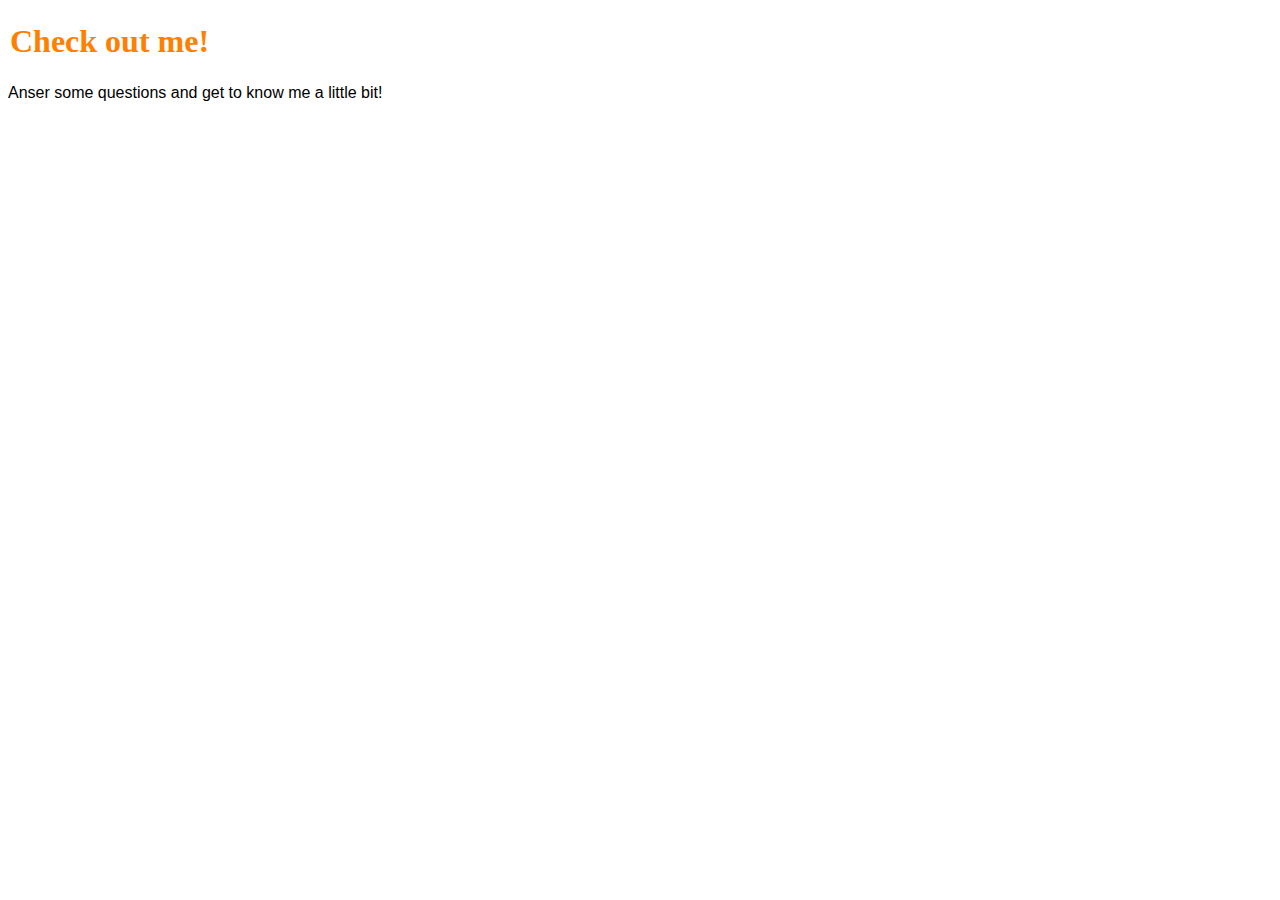
==== index.html @ 9010906e "Second Assignment" ====
<!DOCTYPE html>
<html>
  <head>
    <title>About me</title>
    <link href="style.css" type="text/css" rel="stylesheet" />
  </head>
  <body>
    <main>
    <h1>Check out me!</h1>
    <p>Anser some questions and get to know me a little bit!</p>
    </main>
    <script text= "text/javascript" src = "app.js"></script>
  </body>
</html>
---- style.css ----
h1{
  font-family: serif;
  font: times;
  color: #ff8000;
  font-size: 43;
  background-color: transparent red;
  border-color: black;
  padding: 2px;
}

p{
  font-family:sans-serif;
  font:Ariel;
}
.page {
  border-color: #ff2000;
  background-color: #ff2200;
  padding: inherit;
}
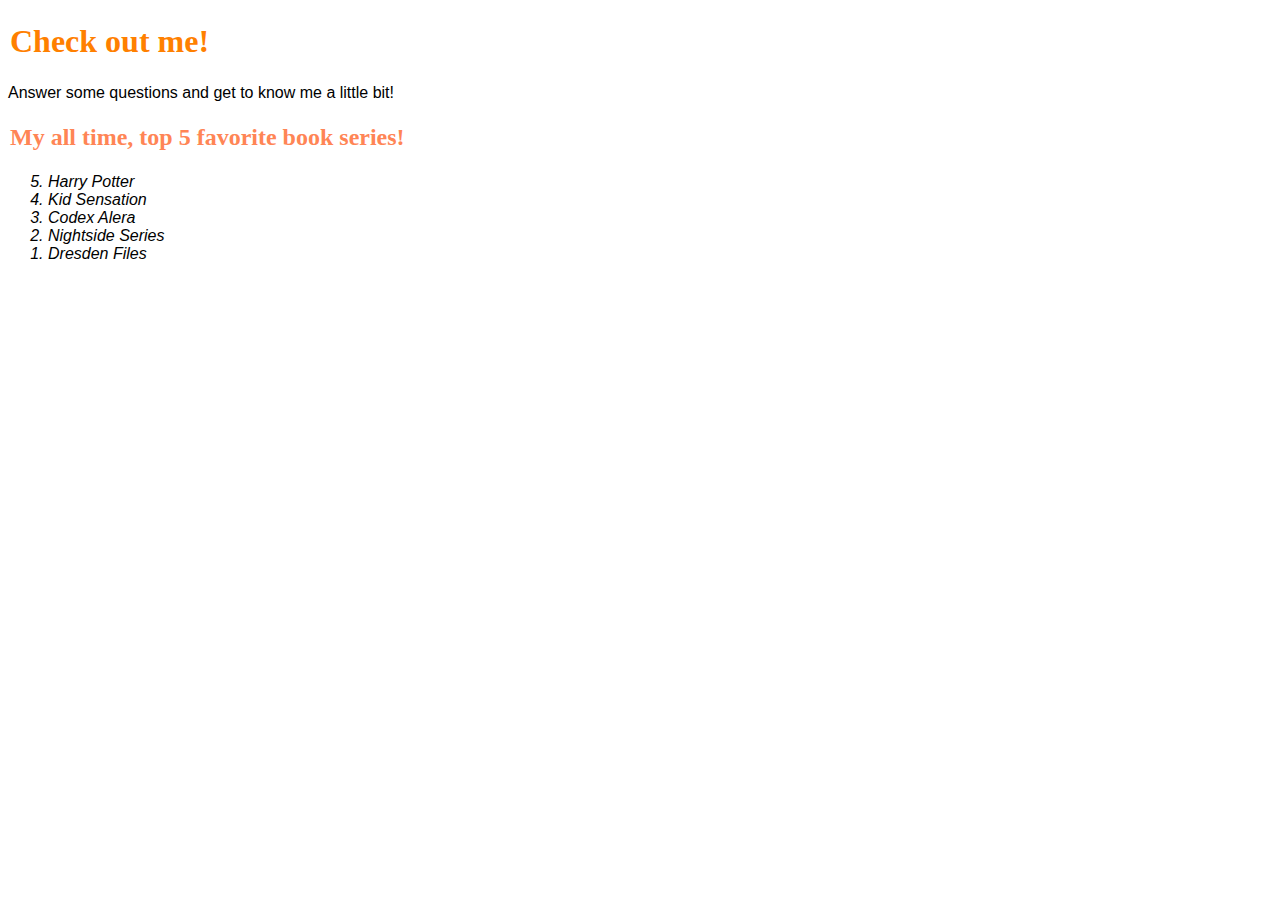
==== commit 6d023756: "end of assignment 3" ====
--- a/index.html
+++ b/index.html
@@ -7,7 +7,17 @@
   <body>
     <main>
     <h1>Check out me!</h1>
-    <p>Anser some questions and get to know me a little bit!</p>
+    <p>Answer some questions and get to know me a little bit!</p>
+    <h2>My all time, top 5 favorite book series!</h2>
+    <p><ol reversed>
+      <li>Harry Potter</li>
+      <li>Kid Sensation</li>
+      <li>Codex Alera</li>
+      <li>Nightside Series</li>
+      <li>Dresden Files</li>
+    </ol></p>
+
+      <div id="answers"></div>
     </main>
     <script text= "text/javascript" src = "app.js"></script>
   </body>
--- a/style.css
+++ b/style.css
@@ -8,9 +8,25 @@
   padding: 2px;
 }
 
+h2{
+  font-family: serif;
+  font: times;
+  color: #ff8555;
+  font-size: 32;
+  background-color: transparent red;
+  border-color: black;
+  padding: 2px;
+}
+
 p{
   font-family:sans-serif;
   font:Ariel;
+}
+
+li{
+  font-family:sans-serif;
+  font:Ariel;
+  font-style: italic;
 }
 .page {
   border-color: #ff2000;
